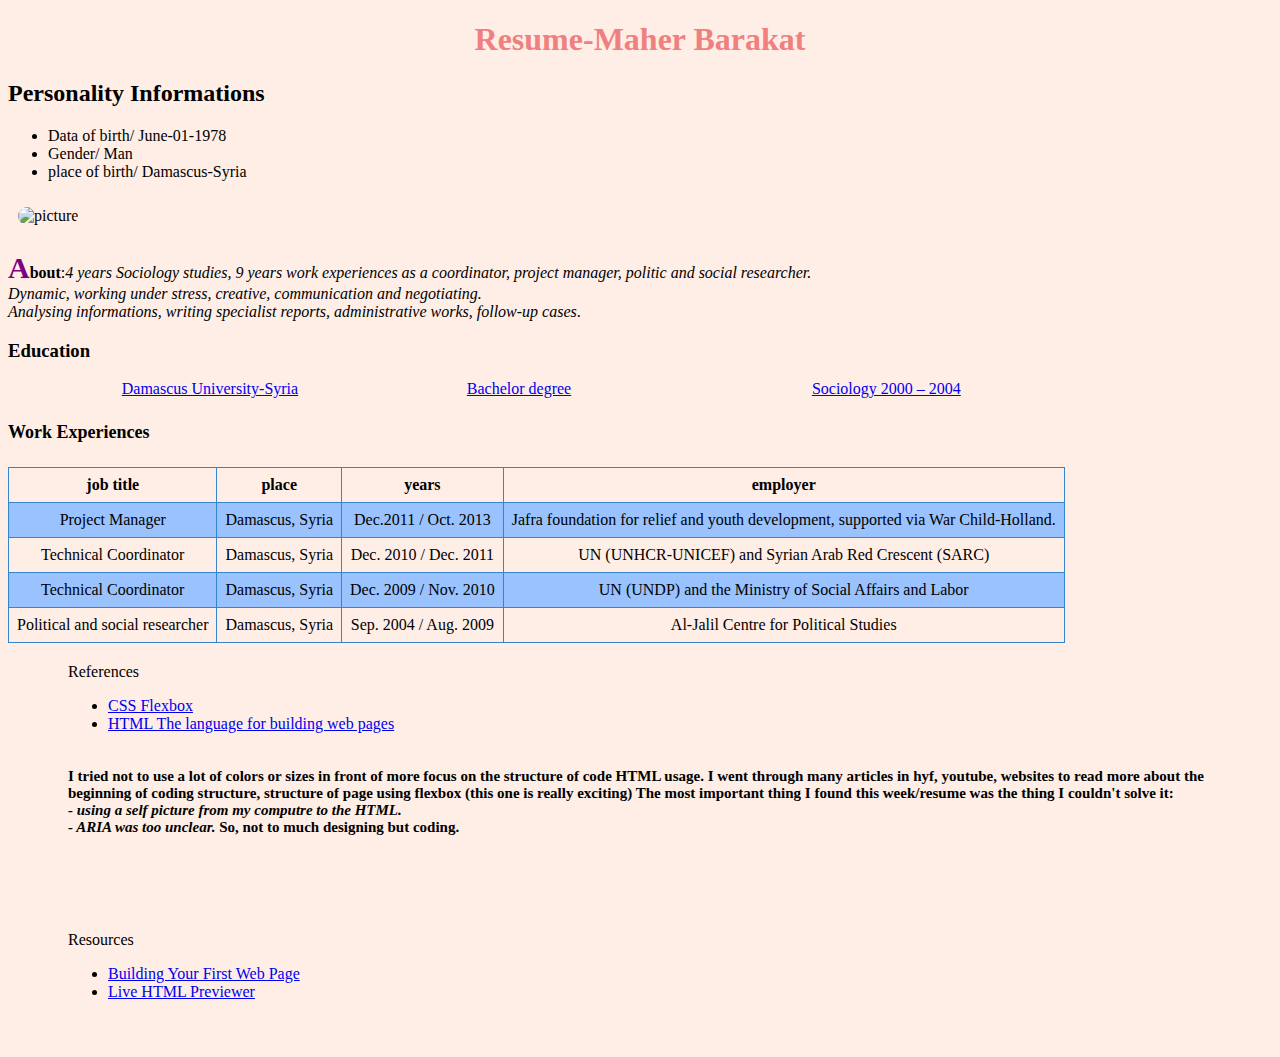
==== Week1/index.html @ f87106e6 "Add files via upload" ====
<!DOCTYPE html>
<html lang="en">
<head>
<meta charset="utf-8">
<title>Maher Barakat-Resume</title>
<link rel="stylesheet" href="./assets/style/main.css">
</head>
<body>
  <header>
<h1>Resume-Maher Barakat</h1>
<div>
<h2>Personality Informations</h2>
  <ul>
  <li>Data of birth/ June-01-1978</li>
  <li>Gender/ Man</li>
  <li>place of birth/ Damascus-Syria</li>
</ul>
<img src="https://upload.wikimedia.org/wikipedia/commons/e/e4/Social_Network_Diagram_%28segment%29.svg" alt="picture" class="picture"> 
</div>
    </header>
  <p class="about" role="article"><strong>About</strong>:<em>4 years Sociology studies, 9 years work experiences as a coordinator, project manager, politic and social researcher.
    <br>Dynamic, working under stress, creative, communication and negotiating.
    <br>Analysing informations, writing specialist reports, administrative works, follow-up cases</em>.
</p>
  
<h3>Education<br></h3>
  <nav class="education">
<a href="https://en.wikipedia.org/wiki/Damascus_University" class="first">Damascus University-Syria</a>
<a href="https://en.wikipedia.org/wiki/Bachelor%27s_degree" class="second">Bachelor degree</a>
<a href="https://en.wikipedia.org/wiki/Sociology" class="third">Sociology 2000 – 2004</a>
  </nav>
  
<h4>Work Experiences</h4>
<table id="experiences">
  <tr>
    <th>job title</th>
  <th>place</th>
    <th>years</th>
    <th>employer</th> 
  </tr>
  <tr>
    <td>Project Manager</td>
    <td>Damascus, Syria</td>
    <td>Dec.2011 / Oct. 2013</td>
  <td>Jafra foundation for relief and youth development, supported via War Child-Holland.</td>
  </tr>
  <tr>
    <td>Technical Coordinator</td>
    <td>Damascus, Syria</td>
    <td>Dec. 2010 / Dec. 2011</td>
    <td>UN (UNHCR-UNICEF) and Syrian Arab Red Crescent (SARC)</td>
  </tr>
  <tr>
    <td>Technical Coordinator</td>
    <td>Damascus, Syria</td>
    <td>Dec. 2009 / Nov. 2010</td>
    <td>UN (UNDP) and the Ministry of Social Affairs and Labor</td>
  </tr>
  <tr>
    <td>Political and social researcher</td>
    <td>Damascus, Syria</td>
    <td>Sep. 2004 / Aug. 2009</td>
    <td>Al-Jalil Centre for Political    Studies</td>
  </table>
  <footer>
  <div class="strategies">
    References
  <ul>
    <li> <a href="https://www.w3schools.com/css/css3_flexbox.asp" target="_blank">CSS Flexbox</a></li>
    <li> <a href="https://www.w3schools.com" target="_blank">HTML The language for building web pages</a></li>
    </ul>
    <article>
      <h6>
        I tried not to use a lot of colors or sizes in front of more focus on the structure of code HTML usage.
I went through many articles in hyf, youtube, websites to read more about the beginning of coding structure, structure of page using flexbox (this one is really exciting) 
The most important thing I found this week/resume was the thing I couldn't solve it:
<br><em>- using a self picture from my computre to the HTML.</em>
<br><em>- ARIA was too unclear.</em>
<strong>So, not to much designing but coding.</strong>
      </h6>
    </article>
  </div>
    <div class="resources">
      Resources
    <ul>
        <li><a href="https://learn.shayhowe.com/html-css/building-your-first-web-page/"> Building Your First Web Page</a></li>
        <li><a href="https://marketplace.visualstudio.com/items?itemName=hdg.live-html-previewer">Live HTML Previewer</a></li>
      </ul>
  </div>
  </footer>
</body>
</html>
---- Week1/assets/style/main.css ----
body{
    background: #ffeee6;
  }
  h1{
    font-family: "Times New Roman", Times, serif;
    color: #F08080;
    text-align: center;
  }
  .picture{
    border-radius: 250px;
    width: 350px;
    margin: 10px 10px 10px 10px
  }  
  .about::first-letter {
     font-size: 30px;
    color: purple;
  }
  
  .education {
    display: flex;
    flex-wrap: nowrap;
    padding-left: 9%; 
  }
  .education > a {
    width: 30%;
  }
  .first:hover {
    background:#99ccff;
    width:fit-content;
  }
  .second:hover{
    background:#99ccff;
    width:fit-content;
  }
  .third:hover {
    background:#99ccff;
    width:fit-content;
  }
  h4{
    font-size:18px
  }
  #experiences {
     border-collapse: collapse;
  }
  #experiences td, #experiences th {
      border: 1px solid #3585ca;
      padding: 8px;
     text-align:center;
  }
  #experiences tr:nth-child(even) {
    background-color: #99c2ff;
   
  }
    #experiences tr:hover {
    background-color: #cc99ff;
  }
  .strategies, .resources {
    padding: 20px;
    margin: 0px 40px 20px 40px;
  }
  h6 {
    font-size: 15px;
  }
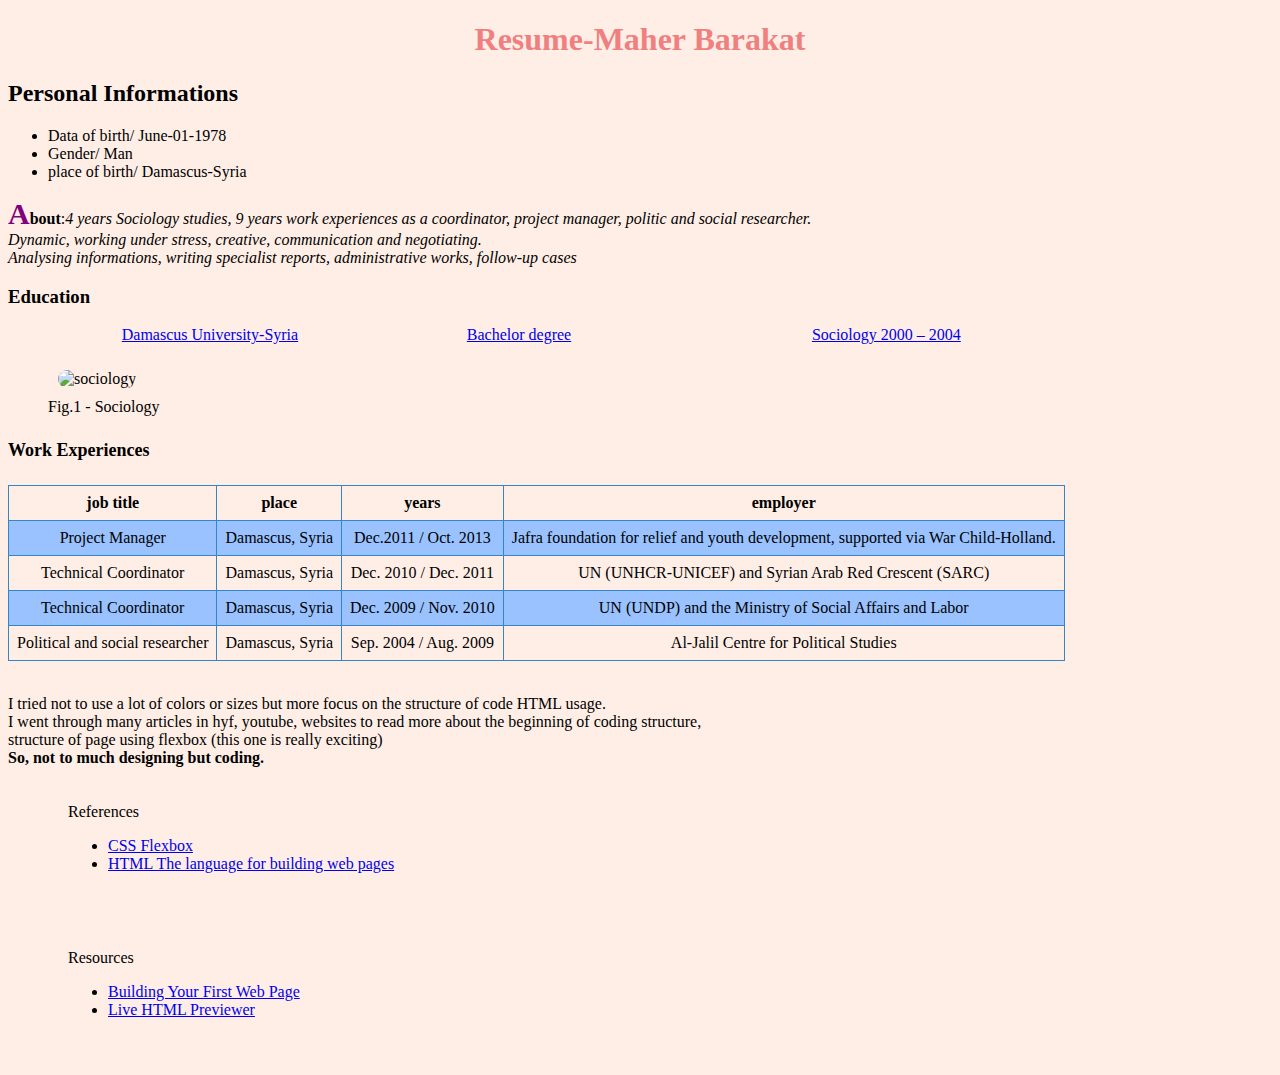
==== commit 98ba296a: "Add files via upload" ====
--- a/Week1/index.html
+++ b/Week1/index.html
@@ -5,31 +5,35 @@
 <title>Maher Barakat-Resume</title>
 <link rel="stylesheet" href="./assets/style/main.css">
 </head>
+
 <body>
+  <article>
   <header>
 <h1>Resume-Maher Barakat</h1>
-<div>
-<h2>Personality Informations</h2>
+<h2>Personal Informations</h2>
   <ul>
   <li>Data of birth/ June-01-1978</li>
   <li>Gender/ Man</li>
   <li>place of birth/ Damascus-Syria</li>
 </ul>
-<img src="https://upload.wikimedia.org/wikipedia/commons/e/e4/Social_Network_Diagram_%28segment%29.svg" alt="picture" class="picture"> 
-</div>
-    </header>
-  <p class="about" role="article"><strong>About</strong>:<em>4 years Sociology studies, 9 years work experiences as a coordinator, project manager, politic and social researcher.
+</header>
+<p class="about" role="article"><strong>About</strong>:<em>4 years Sociology studies, 9 years work experiences as a coordinator, project manager, politic and social researcher.
     <br>Dynamic, working under stress, creative, communication and negotiating.
-    <br>Analysing informations, writing specialist reports, administrative works, follow-up cases</em>.
-</p>
-  
-<h3>Education<br></h3>
+    <br>Analysing informations, writing specialist reports, administrative works, follow-up cases</em></p>
+  </article>
+
+  <h3>Education<br></h3>
   <nav class="education">
-<a href="https://en.wikipedia.org/wiki/Damascus_University" class="first">Damascus University-Syria</a>
-<a href="https://en.wikipedia.org/wiki/Bachelor%27s_degree" class="second">Bachelor degree</a>
-<a href="https://en.wikipedia.org/wiki/Sociology" class="third">Sociology 2000 – 2004</a>
+<a href="https://en.wikipedia.org/wiki/Damascus_University" calss="">Damascus University-Syria</a>
+<a href="https://en.wikipedia.org/wiki/Bachelor%27s_degree" class="">Bachelor degree</a>
+<a href="https://en.wikipedia.org/wiki/Sociology" class="">Sociology 2000 – 2004</a>
   </nav>
-  
+
+<figure>
+    <img src="https://upload.wikimedia.org/wikipedia/commons/e/e4/Social_Network_Diagram_%28segment%29.svg" alt="sociology" class="picture"> 
+    <figcaption>Fig.1 - Sociology</figcaption>
+</figure>
+
 <h4>Work Experiences</h4>
 <table id="experiences">
   <tr>
@@ -62,23 +66,21 @@
     <td>Sep. 2004 / Aug. 2009</td>
     <td>Al-Jalil Centre for Political    Studies</td>
   </table>
-  <footer>
+
+  <section>
+     <p><br>I tried not to use a lot of colors or sizes but more focus on the structure of code HTML usage.
+        <br>I went through many articles in hyf, youtube, websites to read more about the beginning of coding structure, 
+        <br>structure of page using flexbox (this one is really exciting) 
+        <br><strong>So, not to much designing but coding.</strong></p> 
+  </section>
+
+<footer>
   <div class="strategies">
     References
   <ul>
     <li> <a href="https://www.w3schools.com/css/css3_flexbox.asp" target="_blank">CSS Flexbox</a></li>
     <li> <a href="https://www.w3schools.com" target="_blank">HTML The language for building web pages</a></li>
     </ul>
-    <article>
-      <h6>
-        I tried not to use a lot of colors or sizes in front of more focus on the structure of code HTML usage.
-I went through many articles in hyf, youtube, websites to read more about the beginning of coding structure, structure of page using flexbox (this one is really exciting) 
-The most important thing I found this week/resume was the thing I couldn't solve it:
-<br><em>- using a self picture from my computre to the HTML.</em>
-<br><em>- ARIA was too unclear.</em>
-<strong>So, not to much designing but coding.</strong>
-      </h6>
-    </article>
   </div>
     <div class="resources">
       Resources
@@ -88,5 +90,6 @@
       </ul>
   </div>
   </footer>
+  
 </body>
 </html>--- a/Week1/assets/style/main.css
+++ b/Week1/assets/style/main.css
@@ -9,13 +9,12 @@
   .picture{
     border-radius: 250px;
     width: 350px;
-    margin: 10px 10px 10px 10px
-  }  
+    margin: 10px 10px 10px 10px;
+  }
   .about::first-letter {
      font-size: 30px;
     color: purple;
   }
-  
   .education {
     display: flex;
     flex-wrap: nowrap;
@@ -23,18 +22,6 @@
   }
   .education > a {
     width: 30%;
-  }
-  .first:hover {
-    background:#99ccff;
-    width:fit-content;
-  }
-  .second:hover{
-    background:#99ccff;
-    width:fit-content;
-  }
-  .third:hover {
-    background:#99ccff;
-    width:fit-content;
   }
   h4{
     font-size:18px
@@ -49,7 +36,6 @@
   }
   #experiences tr:nth-child(even) {
     background-color: #99c2ff;
-   
   }
     #experiences tr:hover {
     background-color: #cc99ff;
@@ -58,6 +44,4 @@
     padding: 20px;
     margin: 0px 40px 20px 40px;
   }
-  h6 {
-    font-size: 15px;
-  }+  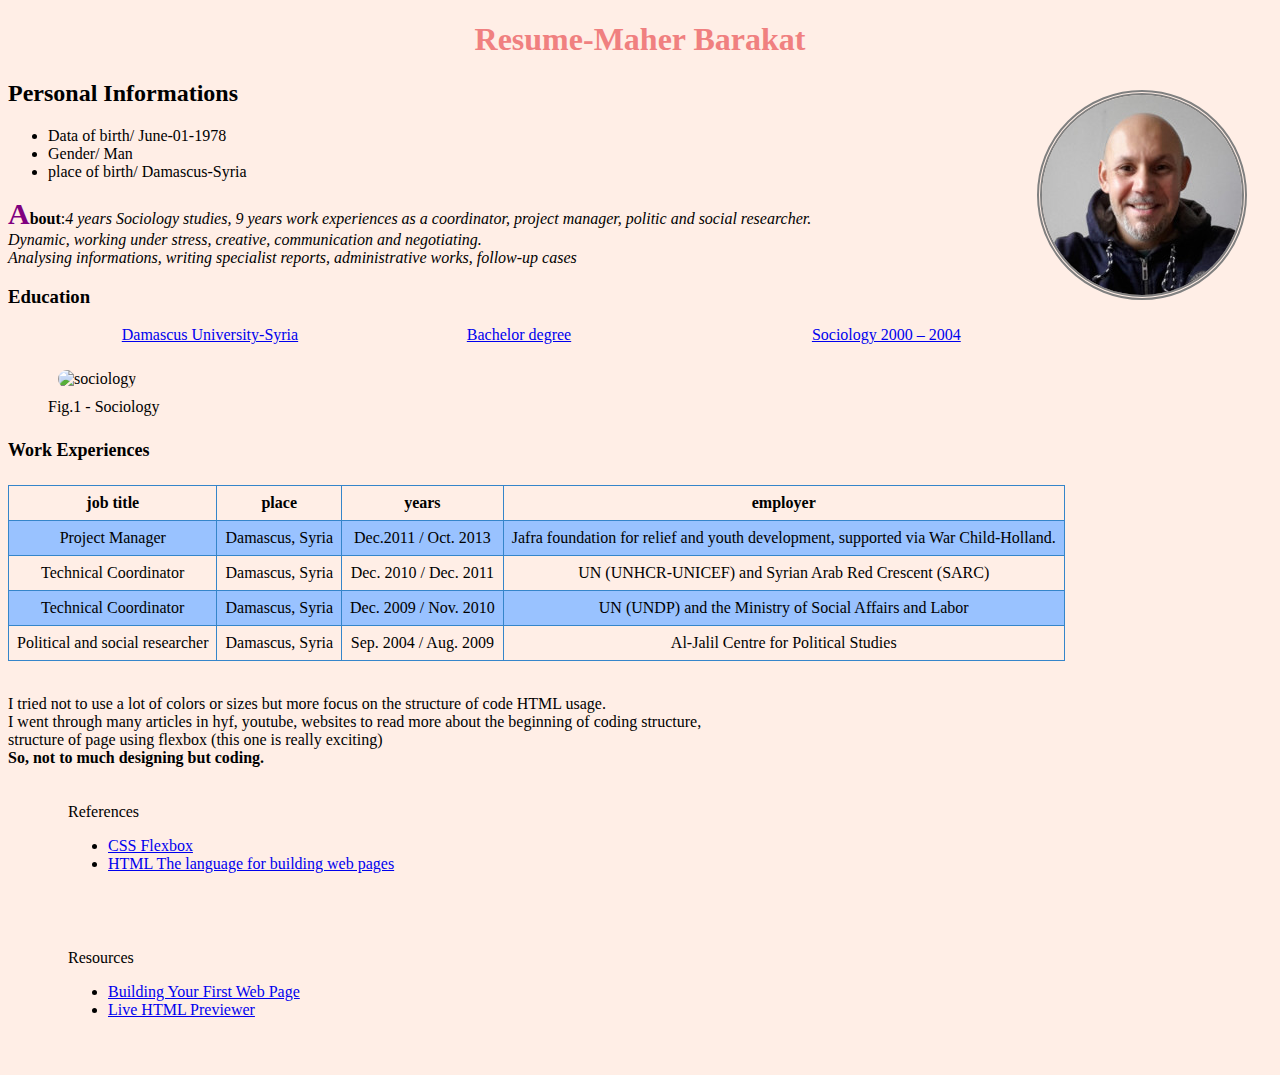
==== commit a63b6ef4: "Add files via upload" ====
--- a/Week1/index.html
+++ b/Week1/index.html
@@ -10,6 +10,7 @@
   <article>
   <header>
 <h1>Resume-Maher Barakat</h1>
+<img id="self" src="./img/self.jpg" alt="self-img">
 <h2>Personal Informations</h2>
   <ul>
   <li>Data of birth/ June-01-1978</li>
--- a/Week1/assets/style/main.css
+++ b/Week1/assets/style/main.css
@@ -5,6 +5,12 @@
     font-family: "Times New Roman", Times, serif;
     color: #F08080;
     text-align: center;
+  }
+  #self{
+    float: right;
+    border: 5px double gray;
+    border-radius: 250px;
+    margin: 10px 25px 10px 10px;
   }
   .picture{
     border-radius: 250px;
